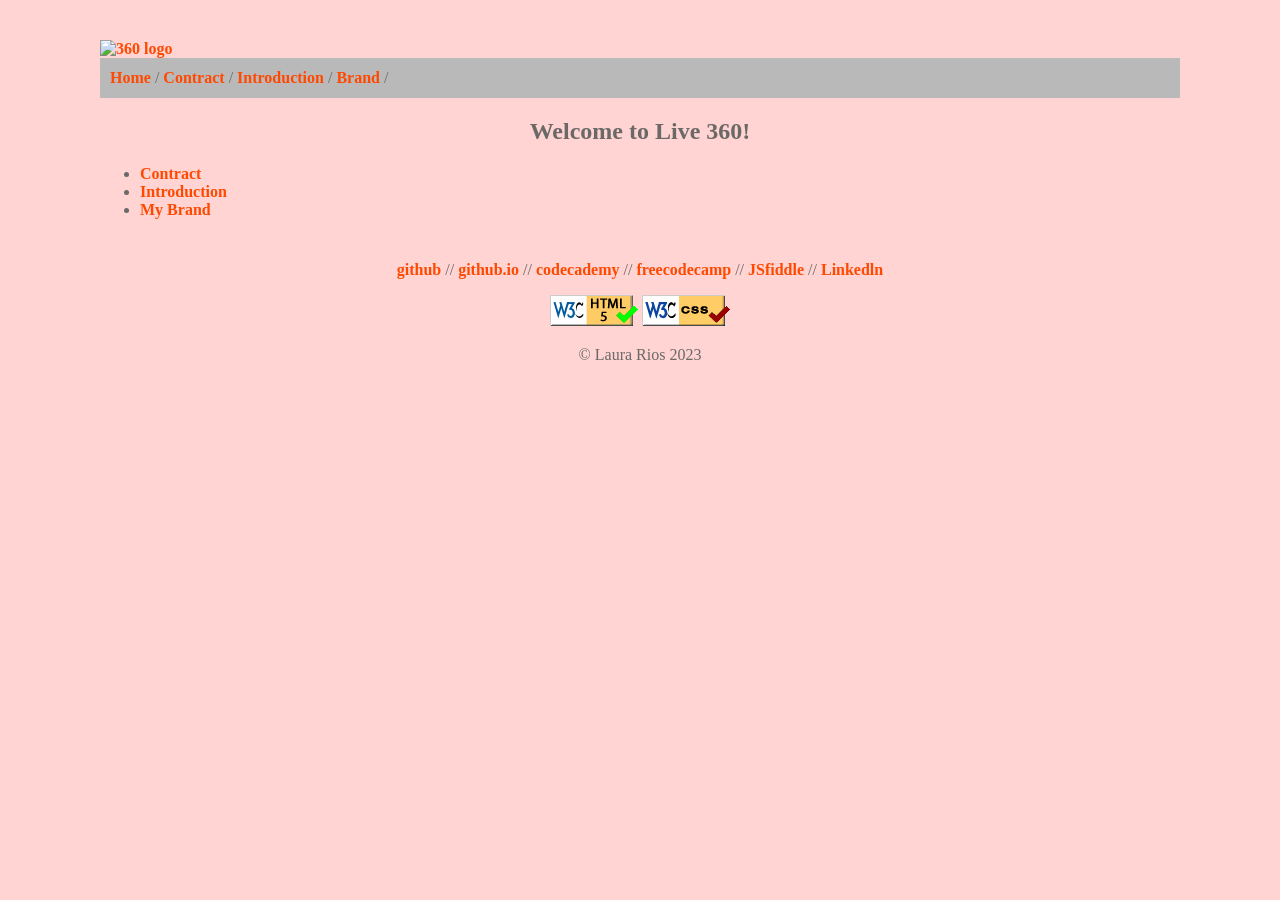
==== web215/index.html @ 1705cf5b "web215" ====
<!DOCTYPE html>
<html lang = "en">
<head>
	<meta charset = "UTF-8" >
	<title>Laura Rios // WEB215 // Table of Contents</title>
	<link rel = "stylesheet" href = "styles/brand.css" >
</head>
<body>
<div data-include="components/header.html"></div>   	
<main>
        <h2>Welcome to Live 360!</h2>
	     	
		<ul>
			<li><a href="contract.html">Contract</a></li>
			<li><a href="introduction.html">Introduction</a></li>
		    <li><a href="brand.html">My Brand</a></li>
		</ul>		
</main>
<div data-include="components/footer.html"></div>
<script src="scripts/include.js"></script>
</body>
</html>
---- web215/styles/brand.css ----
/* =============================

Colors
===========
#DCD9D1: FFD4D2
#6A6968: body text
#BC6363: links

==================================*/

body
{
  margin-top: 40px;
  margin-left: 100px;
  margin-right: 100px;
  font-family: "Lucida Sans Unicode";
  color: #6A6968;
  background-color: #FFD4D2;
}

header
{
  text-align: left;
  
}

nav
{
	background-color: #BAB9B9;
	font-family: "Tahoma";
	height: 40px;
	line-height: 40px;
	text-align: left;
	display: block;
	text-decoration: none;
	list-style-type: none;
	padding-left: 10px;
	
}

menu 
{
    text-align: center;
    background-color: white;
    padding-bottom: 100px;
}

footer
{
  text-align: center;
  
}

main
{
  padding-bottom: 10px;
}

h1, h2 
{
  font-family: Lucida Sans Unicode;
  text-align: center;
}
h3
{
  font-family: Lucida Sans Unicode;
  text-align: justify;
 }
 h4
{
  font-family: Lucida Sans Unicode;
  text-align: center;
  font-style: italic;
  color: #6A6968;
 }
p
{
  font-family: Lucida Sans Unicode;
}

a 
{
  text-decoration: none;
  font-weight: bold;
  color: #FF4900;
}

ul.menu
{
  list-style-type: none;
  margin: 0;
  padding: 0;
  overflow: hidden;
  background-color:#BAB9B9;
}
li.menu 
{
  float: left;
  border-right:3px solid; 
}

li.menu a 
{
  display: block;
  color: #EA4D3D;
  text-align: center;
  padding: 14px 16px;
  text-decoration: none;
}

li a:hover 
{
  background-color:#FFB9B1;
}

table
{
  width: 80%;
  margin: 0 auto;
}

table, th, td 
{
  border: 2px solid black;
  border-collapse: collapse;
  line-height: 1;
  width: 50%;
  
}
th
{
  font-size: 1em;
  font-weight: bold;
  color: White;
  text-align: center;
}
td
{
  font-size: 1em;
  font-weight: bold;
  color: White;
  text-align: center;
}
td:nth-child(even), th:nth-child(even) 
{
  background-color:white;
  Color: black;
  
}
td:nth-child(odd), th:nth-child(odd) 
{
  background-color: white;
  Color: black;
  
}
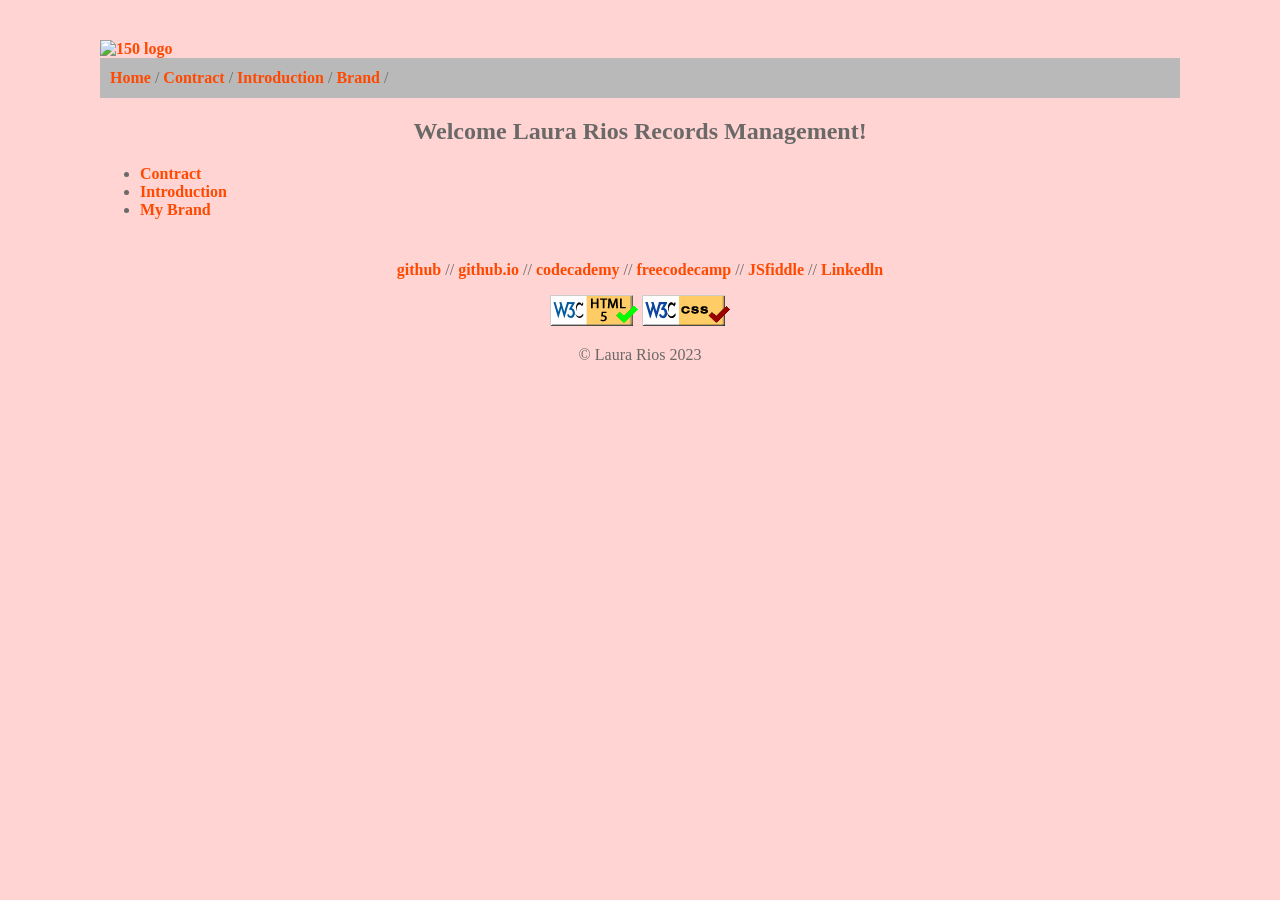
==== commit f3b0c40e: "made a change" ====
--- a/web215/index.html
+++ b/web215/index.html
@@ -8,7 +8,7 @@
 <body>
 <div data-include="components/header.html"></div>   	
 <main>
-        <h2>Welcome to Live 360!</h2>
+        <h2>Welcome Laura Rios Records Management!</h2>
 	     	
 		<ul>
 			<li><a href="contract.html">Contract</a></li>
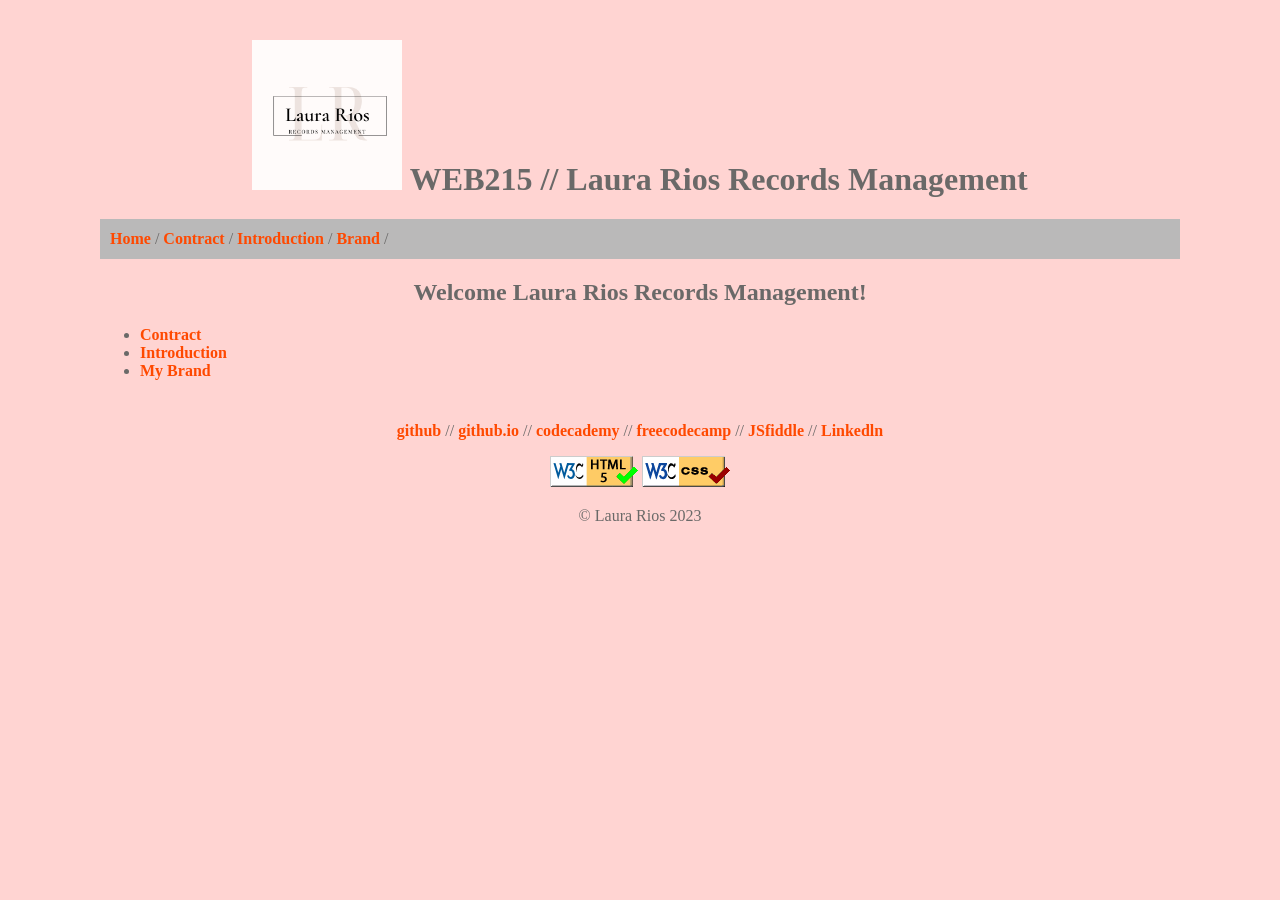
==== commit 50d107fe: "several changes 2" ====
--- a/web215/index.html
+++ b/web215/index.html
@@ -2,7 +2,7 @@
 <html lang = "en">
 <head>
 	<meta charset = "UTF-8" >
-	<title>Laura Rios // WEB215 // Table of Contents</title>
+	<title>WEB215 // Laura Rios Records Management // Home</title>
 	<link rel = "stylesheet" href = "styles/brand.css" >
 </head>
 <body>
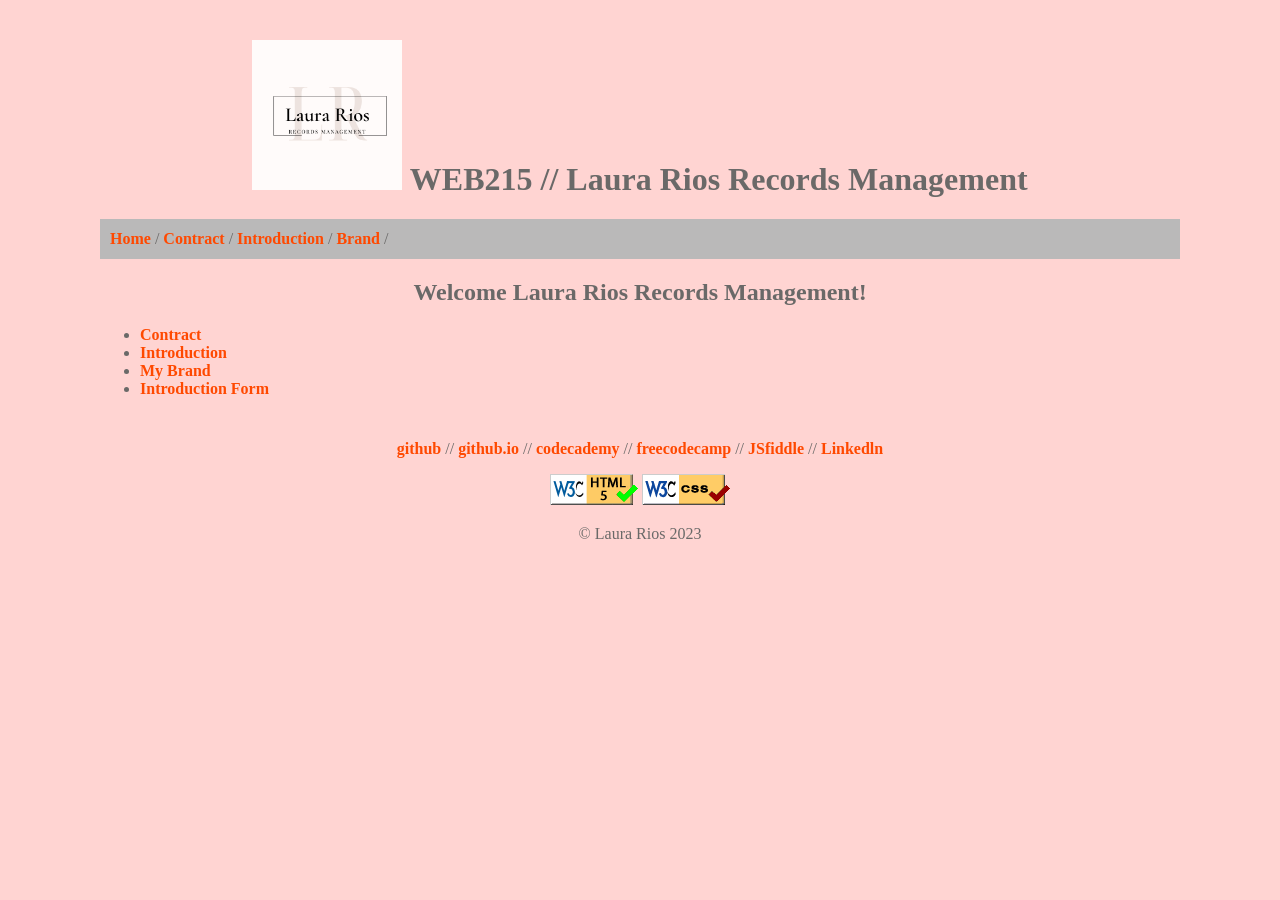
==== commit 8c2ed06b: "IntroductionForm" ====
--- a/web215/index.html
+++ b/web215/index.html
@@ -14,6 +14,8 @@
 			<li><a href="contract.html">Contract</a></li>
 			<li><a href="introduction.html">Introduction</a></li>
 		    <li><a href="brand.html">My Brand</a></li>
+			<li><a href="introductionform.html">Introduction Form</a></li>
+
 		</ul>		
 </main>
 <div data-include="components/footer.html"></div>
